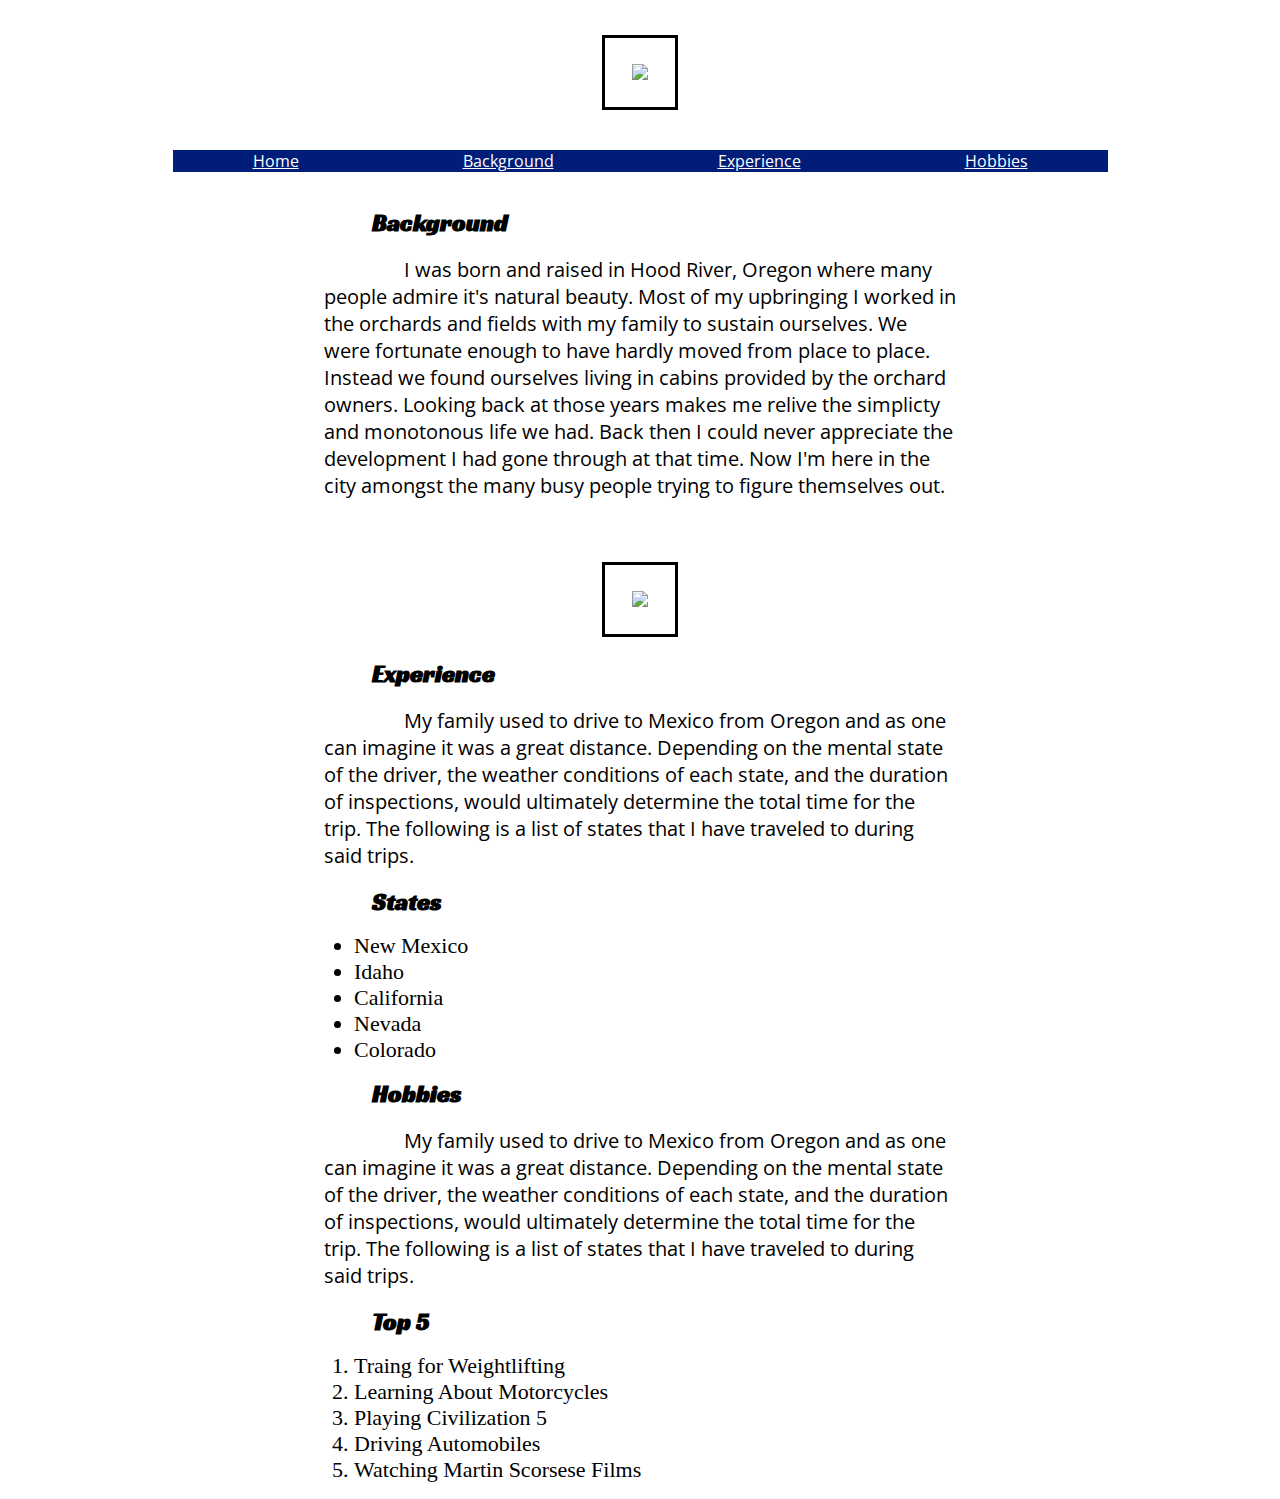
==== index.html @ 4f76e7be "working on styling" ====
<!DOCTYPE html>
<html>
    <head>
        <title>About Me</title>
        <link rel="stylesheet" href="style.css"  >
    </head>
    <body>
        <section>
        <center><img src = "https://thebeernecessities.com/content/images/2017/05/FSBC_HoodSummer.jpg" width="800"/></center>
        <br>
        <br>
            <nav>
                <ul>
                    <li><a href="#Home">Home</a></li>
                    <li><a href="#Background">Background</a></li>
                    <li><a href="#Experience">Experience</a></li>
                    <li><a href="#Hobbies">Hobbies</a></li>
                </ul>
            </nav>
        </section>
        <br>
        <section>

            <article>

                
                <br>
                <h2 id = "Background">Background</h2>
                <br>
                    <p>I was born and raised in Hood River, Oregon where many people admire it's natural beauty. 
                    Most of my upbringing I worked in the orchards and fields with my family to sustain ourselves.
                    We were fortunate enough to have hardly moved from place to place. 
                    Instead we found ourselves living in cabins provided by the orchard owners. Looking back at those years
                    makes me relive the simplicty and monotonous life we had. 
                    Back then I could never appreciate the development I had gone through at that time. 
                    Now I'm here in the city amongst the many busy people trying to figure themselves out.
                    </p>
                <br> 
            </article>

            <article>
                <br>
                <center><img src = "http://ontheworldmap.com/usa/usa-and-mexico-map.jpg" width="700"/></center>
                <br>
                <h2 id = "Experience">Experience</h2>
                <br>
                    <p> My family used to drive to Mexico from Oregon and as one can imagine it was a great distance.
                        Depending on the mental state of the driver, the weather conditions of each state, and
                        the duration of inspections, would ultimately determine the total time for the trip.
                        The following is a list of states that I have traveled to during said trips.</p>

                <br>    
                <h2>States</h2>

                    <ul id = "states">
                        <li>New Mexico</li>
                        <li>Idaho</li>
                        <li>California</li>
                        <li>Nevada</li>
                        <li>Colorado</li>
                    </ul>

            </article>
            <article>
                <h2 id = "Hobbies">Hobbies</h2>
                <br>
                    <p> My family used to drive to Mexico from Oregon and as one can imagine it was a great distance.
                            Depending on the mental state of the driver, the weather conditions of each state, and
                            the duration of inspections, would ultimately determine the total time for the trip.
                            The following is a list of states that I have traveled to during said trips.</p>
                <br>
                <h2 id = "Hobbies">Top 5</h2>

                    <ol id = "stuff">
                            <li>Traing for Weightlifting</li>
                            <li>Learning About Motorcycles</li>
                            <li>Playing Civilization 5</li>
                            <li>Driving Automobiles</li>
                            <li>Watching Martin Scorsese Films</li>
                    </ol>
                        
                    
            </article>

        </section>

        <script src = "app.js"></script>

    </body>
</html>
---- style.css ----
@import url('https://fonts.googleapis.com/css?family=Open+Sans|Racing+Sans+One');

nav ul{
    background-color: rgb(0, 29, 122);
    margin: 0 auto;
    padding: 0;
    width: fit-content;

    }
nav li {
    color: white;
    list-style: none; 
    font-family: "Open Sans", sans-serif;
    display: inline;
    padding:80px;
    }

a[href="#Home"] {
    color: white;
    }

a[href="#Background"] {
    color: white;
    }

a[href="#Experience"] {
    color: white;
    }

a[href="#Hobbies"] {
    color: white;
    }

img {
    border: solid black;
    margin-top: 20pt;
    padding: 20pt;
}

p   {
    text-indent: 4em;
    font-size: 20px;
    font-family: "Open Sans", sans-serif;
    margin: 0 auto;
    padding: 0;
    width: 50%;
    }

h2 {
    text-indent: 2em;
    margin: 0 auto;
    font-family: "Racing Sans One", cursive;;
    padding: 0;
    width: 50%;
}

#states li {
    font-size: 22px;
    margin: 0 auto;
    padding: 0;
    width: 50%;
    
}

#stuff li {
    font-size: 22px;
    margin: 0 auto;
    padding: 0;
    width: 50%;
    
}
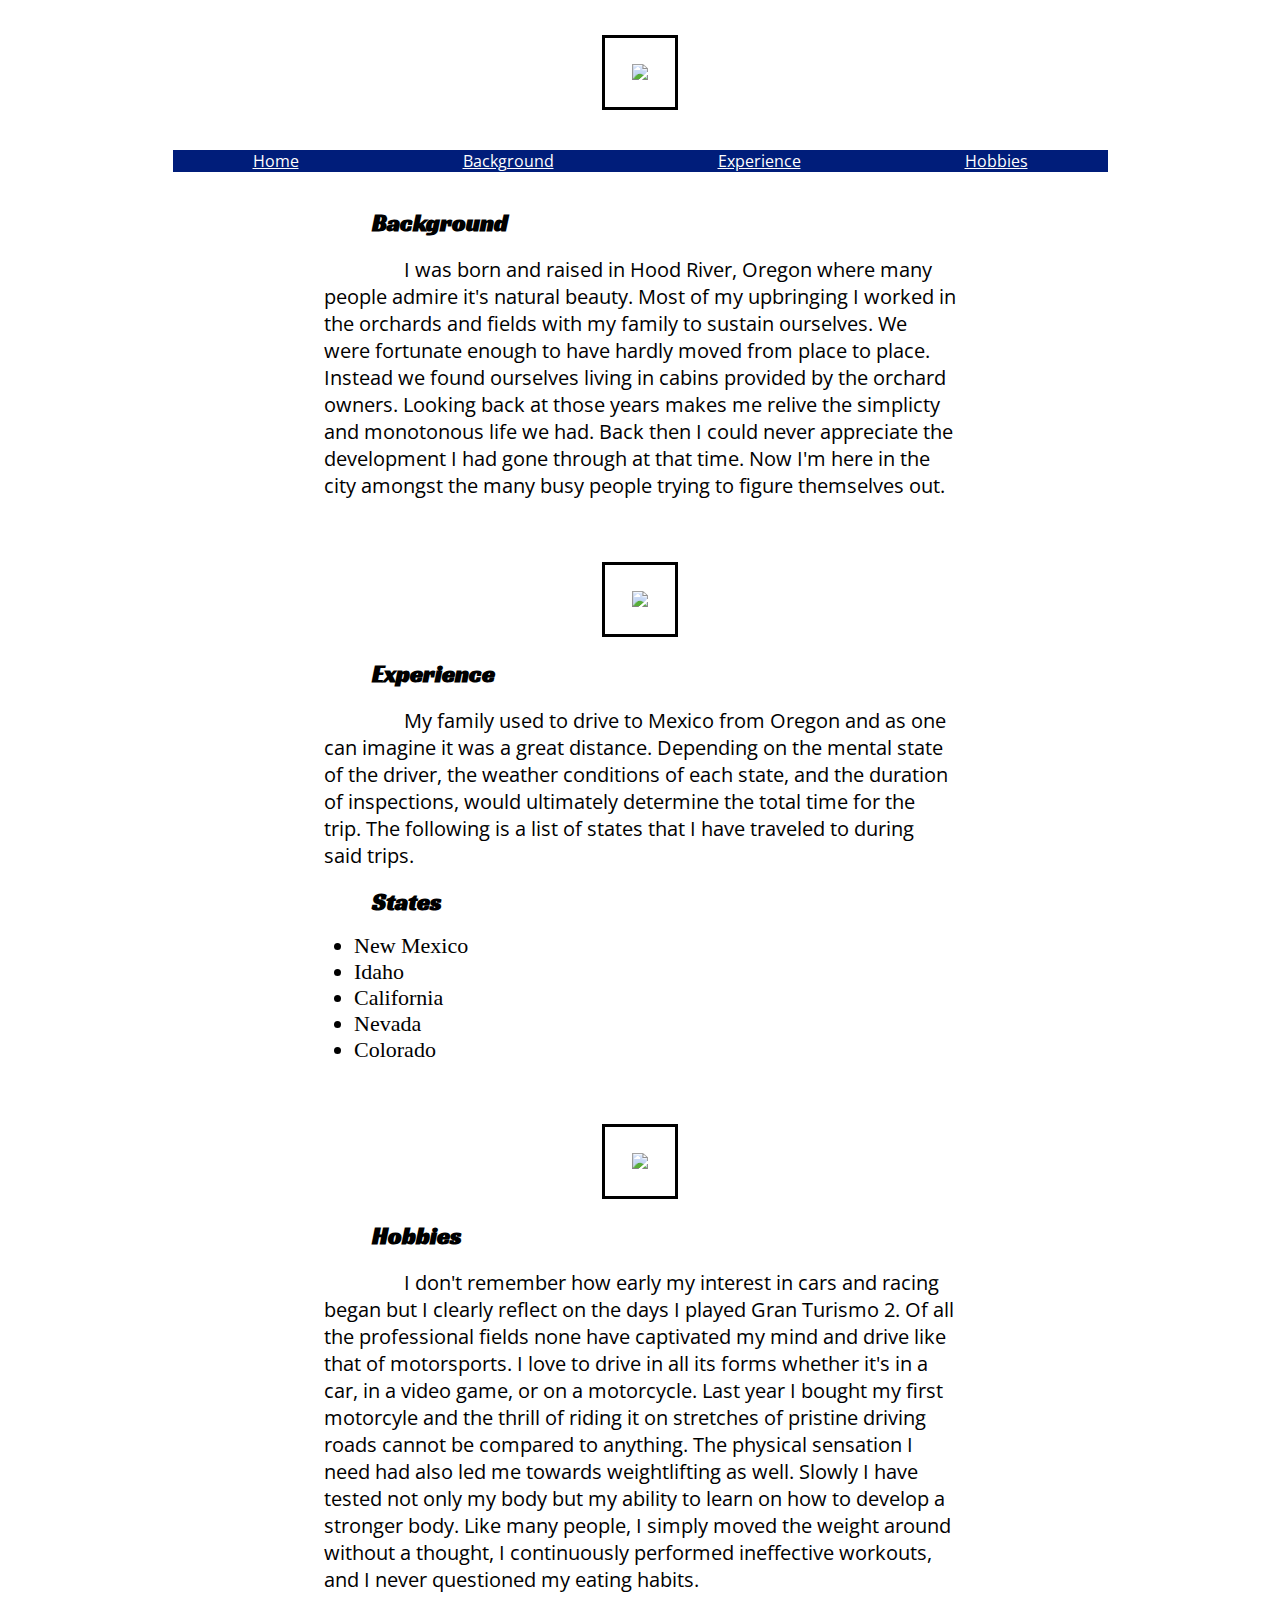
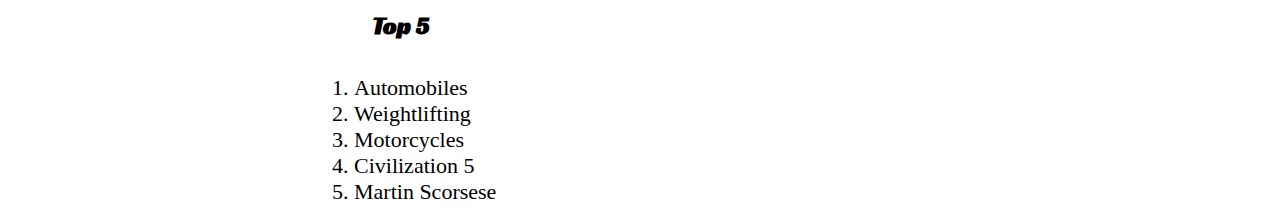
==== commit 58a81a7d: "publish to git" ====
--- a/index.html
+++ b/index.html
@@ -6,7 +6,7 @@
     </head>
     <body>
         <section>
-        <center><img src = "https://thebeernecessities.com/content/images/2017/05/FSBC_HoodSummer.jpg" width="800"/></center>
+        <center><img src = "https://thebeernecessities.com/content/images/2017/05/FSBC_HoodSummer.jpg" width="750"/></center>
         <br>
         <br>
             <nav>
@@ -62,21 +62,29 @@
 
             </article>
             <article>
+                <br>
+                <center><img src = "https://d39a3h63xew422.cloudfront.net/wp-content/uploads/2018/01/30235658/Alex-Sobran-Rolex-24-at-Daytona-18-2000x1281.jpg" width ="750"></center>
+                <br>
                 <h2 id = "Hobbies">Hobbies</h2>
                 <br>
-                    <p> My family used to drive to Mexico from Oregon and as one can imagine it was a great distance.
-                            Depending on the mental state of the driver, the weather conditions of each state, and
-                            the duration of inspections, would ultimately determine the total time for the trip.
-                            The following is a list of states that I have traveled to during said trips.</p>
+                    <p> I don't remember how early my interest in cars and racing began but I clearly reflect on the days I played Gran Turismo 2.
+                        Of all the professional fields none have captivated my mind and drive like that of motorsports. I love to drive in all its forms whether it's in a car, in a video game,
+                        or on a motorcycle. Last year I bought my first motorcyle and the thrill of riding it on stretches of pristine driving roads cannot be compared to anything. 
+                        
+                        
+                        The physical sensation I need had also led me towards weightlifting as well. Slowly I have tested not only my body but my ability to learn on how to develop a stronger body.
+                        Like many people, I simply moved the weight around without a thought, I continuously performed ineffective workouts, and I never questioned my eating habits. 
+                    </p>
                 <br>
                 <h2 id = "Hobbies">Top 5</h2>
 
+                <br>
                     <ol id = "stuff">
-                            <li>Traing for Weightlifting</li>
-                            <li>Learning About Motorcycles</li>
-                            <li>Playing Civilization 5</li>
-                            <li>Driving Automobiles</li>
-                            <li>Watching Martin Scorsese Films</li>
+                            <li>Automobiles</li>
+                            <li>Weightlifting</li>
+                            <li>Motorcycles</li>
+                            <li>Civilization 5</li>
+                            <li>Martin Scorsese</li>
                     </ol>
                         
                     
